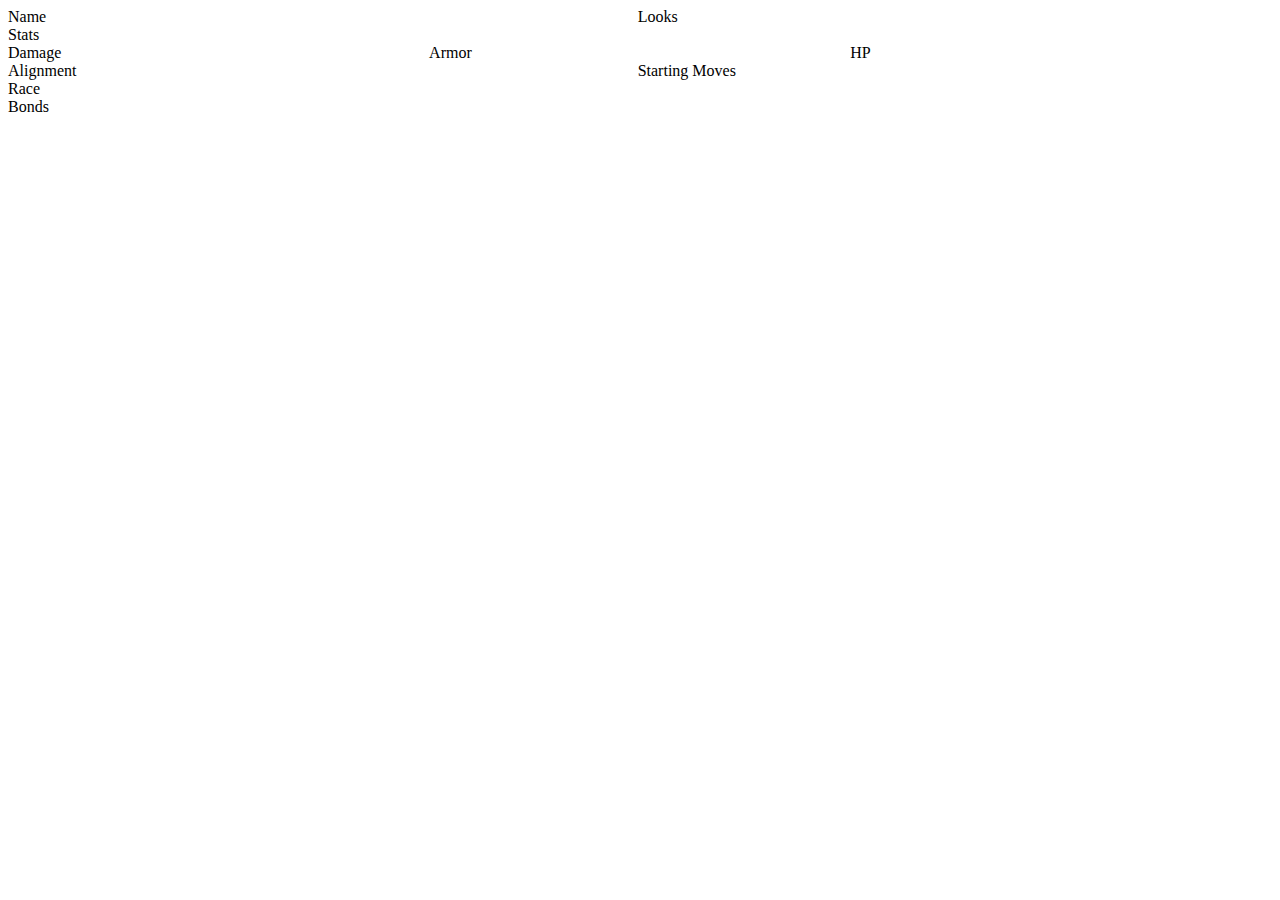
==== web/characters/bard.html @ a9e2b7c0 "- started bard page - removed excess newline characters in base" ====
<!DOCTYPE html>
<html>
    <head>
        <title>Title</title> <!-- Title Goes Here -->
        <!-- Do not change these files, you may add links or script sources -->
        <meta charset="UTF-8">
        <meta name="viewport" content="width=device-width, initial-scale=1.0">
        <link href="../css/vader/jquery-ui-1.10.4.custom.css" rel="stylesheet">
	<script src="../js/jquery-1.11.0.js"></script>
	<script src="../js/jquery-ui-1.10.4.custom.js"></script>
    </head>
    <body>
        <div id="namediv" style="width:49.5%; display:inline-block">Name</div>
        <div id="looksdiv" style="width:49.5%; display:inline-block">Looks</div>
        <div id="statsdiv">Stats</div>
        <div id="damagediv" style="width:33%; display:inline-block">Damage</div>
        <div id="armordiv" style="width:33%; display:inline-block">Armor</div>
        <div id="hpdiv" style="width:33%; display:inline-block">HP</div>
        <div style="width:49.5%; display:inline-block">
            <div id="alignmentdiv">Alignment</div>
            <div id="racediv">Race</div>
            <div id="bondsdiv">Bonds</div>
        </div>
        <div id="startmovediv" style="width:49.5%; display:inline-block; vertical-align: top">Starting Moves</div>
        
        <script>
            // Keep all java script in here. Usually in the .ready(function()). This sets
            // it so that script wont execute till the page finishes loading.
            // helper functions can be placed outside I believe.
            $(document).ready(function(){
                
            });
        </script>
    </body>
</html>
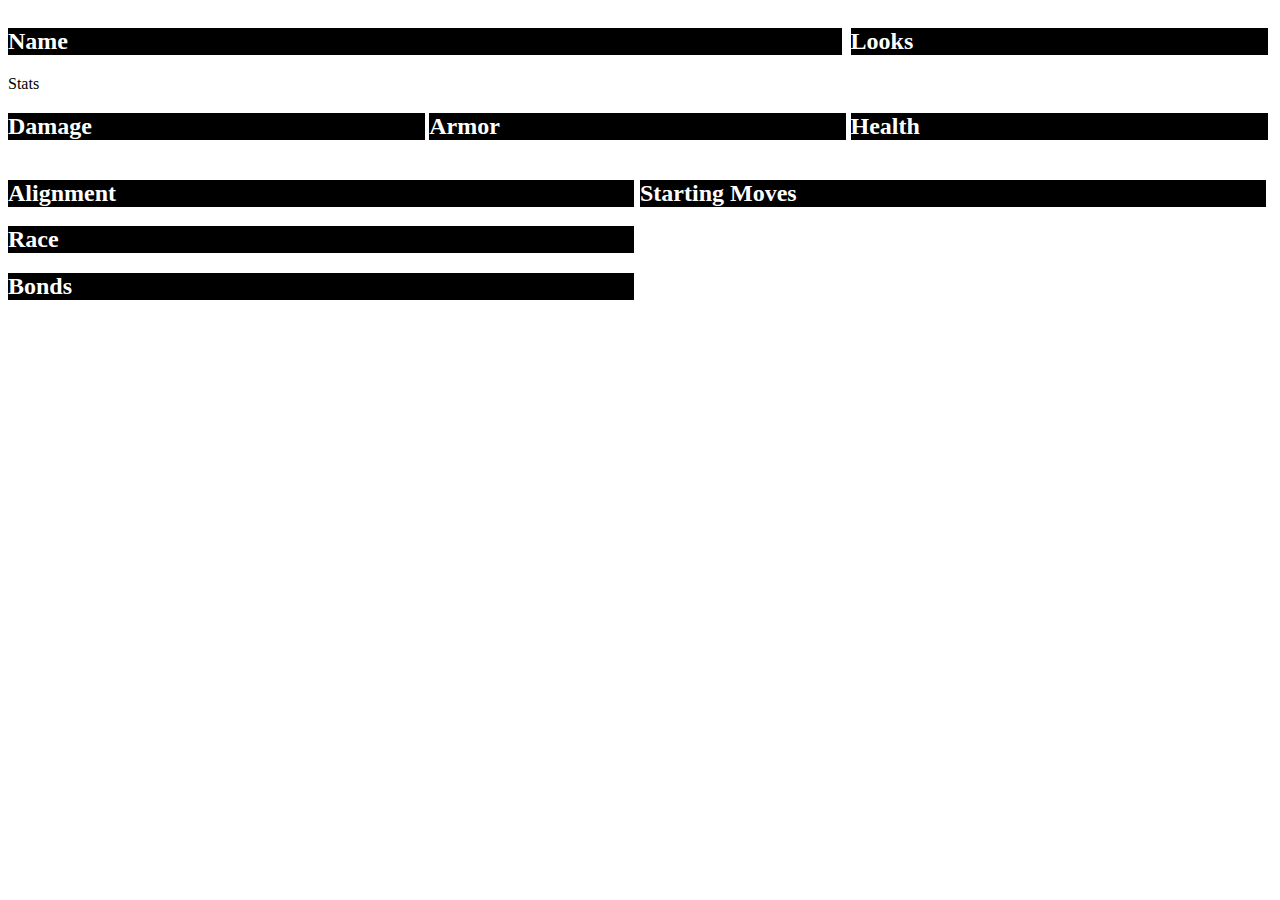
==== commit ecc674e3: "- base character html and css rules added" ====
--- a/web/characters/bard.html
+++ b/web/characters/bard.html
@@ -1,32 +1,46 @@
 <!DOCTYPE html>
 <html>
     <head>
-        <title>Title</title> <!-- Title Goes Here -->
-        <!-- Do not change these files, you may add links or script sources -->
+        <title></title>
         <meta charset="UTF-8">
         <meta name="viewport" content="width=device-width, initial-scale=1.0">
         <link href="../css/vader/jquery-ui-1.10.4.custom.css" rel="stylesheet">
+        <link href="../css/characters.css" rel="stylesheet">
 	<script src="../js/jquery-1.11.0.js"></script>
 	<script src="../js/jquery-ui-1.10.4.custom.js"></script>
     </head>
     <body>
-        <div id="namediv" style="width:49.5%; display:inline-block">Name</div>
-        <div id="looksdiv" style="width:49.5%; display:inline-block">Looks</div>
+        <div id="namediv">
+            <h2 class="sectiontitle">Name</h2>
+        </div>
+        <div id="looksdiv">
+            <h2 class="sectiontitle">Looks</h2>
+        </div>
         <div id="statsdiv">Stats</div>
-        <div id="damagediv" style="width:33%; display:inline-block">Damage</div>
-        <div id="armordiv" style="width:33%; display:inline-block">Armor</div>
-        <div id="hpdiv" style="width:33%; display:inline-block">HP</div>
-        <div style="width:49.5%; display:inline-block">
-            <div id="alignmentdiv">Alignment</div>
-            <div id="racediv">Race</div>
-            <div id="bondsdiv">Bonds</div>
+        <div id="damagediv">
+            <h2 class="sectiontitle">Damage</h2>
         </div>
-        <div id="startmovediv" style="width:49.5%; display:inline-block; vertical-align: top">Starting Moves</div>
-        
+        <div id="armordiv">
+            <h2 class="sectiontitle">Armor</h2>
+        </div>
+        <div id="hpdiv">
+            <h2 class="sectiontitle">Health</h2>
+        </div>
+        <div id="arbdiv">
+            <div id="alignmentdiv">
+                <h2 class="sectiontitle">Alignment</h2>
+            </div>
+            <div id="racediv">
+                <h2 class="sectiontitle">Race</h2>
+            </div>
+            <div id="bondsdiv">
+                <h2 class="sectiontitle">Bonds</h2>
+            </div>
+        </div>
+        <div id="startingmovesdiv">
+            <h2 class="sectiontitle">Starting Moves</h2>
+        </div>
         <script>
-            // Keep all java script in here. Usually in the .ready(function()). This sets
-            // it so that script wont execute till the page finishes loading.
-            // helper functions can be placed outside I believe.
             $(document).ready(function(){
                 
             });
--- a/web/css/characters.css
+++ b/web/css/characters.css
@@ -0,0 +1,35 @@
+#namediv {
+    width: 66%;
+    float: left;
+    padding-right: .66%;
+}
+
+#looksdiv {
+    width: 33%;
+    float: left;
+    padding-right: .33%;
+}
+
+#statsdiv {
+    width: 99%;
+    clear: both;
+    padding-right: 1%;
+}
+
+#arbdiv, #startingmovesdiv {
+    width: 49.5%;
+    float: left;
+    padding-right: .5%;
+}
+
+#damagediv, #armordiv, #hpdiv {
+    width: 33%;
+    float: left;
+    padding-right: .33%;
+}
+
+.sectiontitle {
+    background-color: #000000;
+    color: #FFFFFF;
+}
+
